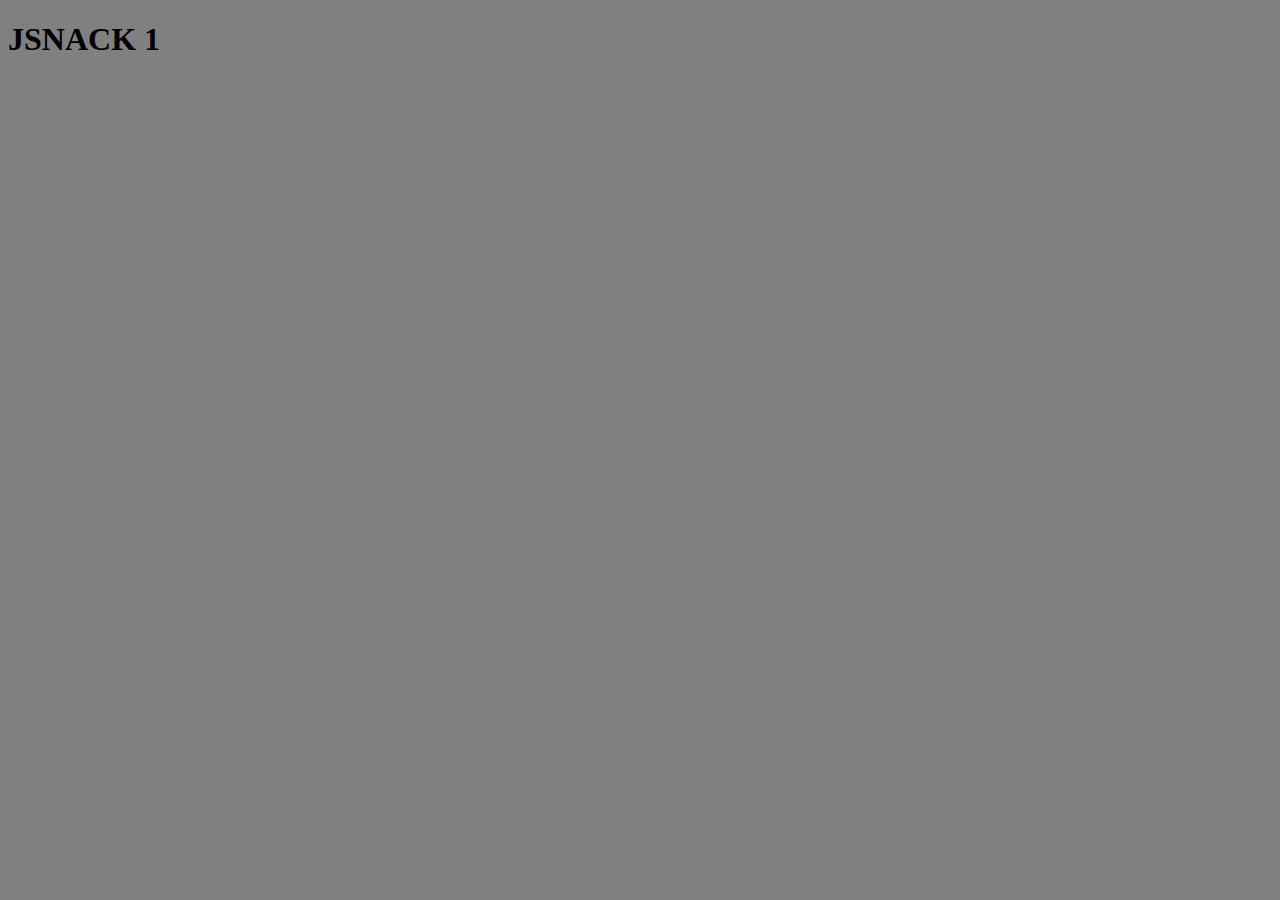
==== jsnack1/index.html @ 3f5e50f6 "first commit" ====
<!DOCTYPE html>
<html lang="en">
<head>
    <meta charset="UTF-8">
    <meta http-equiv="X-UA-Compatible" content="IE=edge">
    <meta name="viewport" content="width=device-width, initial-scale=1.0">
    <link href="https://cdn.jsdelivr.net/npm/bootstrap@5.1.3/dist/css/bootstrap.min.css" rel="stylesheet" integrity="sha384-1BmE4kWBq78iYhFldvKuhfTAU6auU8tT94WrHftjDbrCEXSU1oBoqyl2QvZ6jIW3" crossorigin="anonymous">
    <title>Jsnack 1</title>
</head>
<body style="background-color: gray;">
    <h1 class="text-center">JSNACK 1</h1>
    <script src="myscript.js"></script>
</body>
</html>
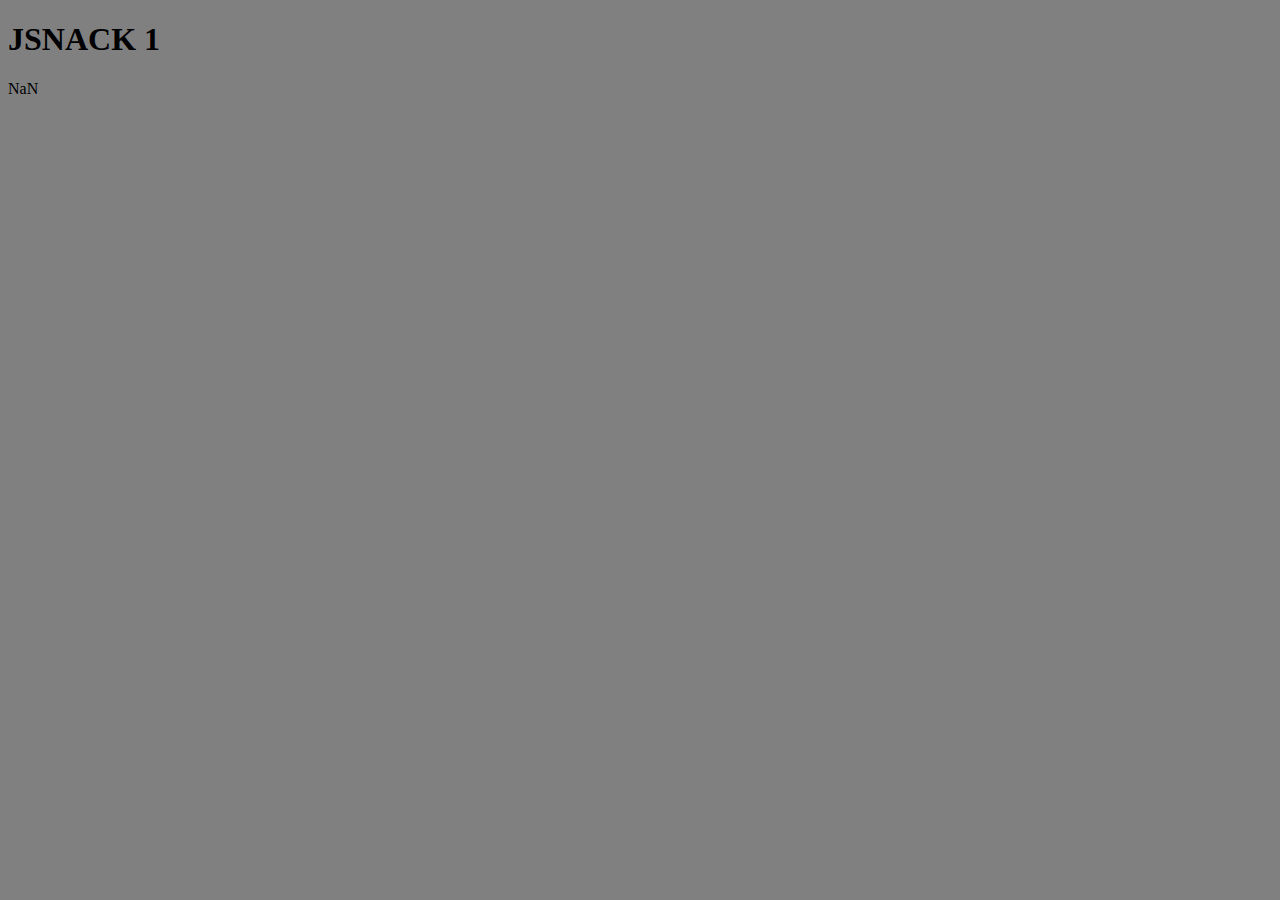
==== commit 0cf68540: "esercizio 3" ====
--- a/jsnack1/index.html
+++ b/jsnack1/index.html
@@ -9,6 +9,7 @@
 </head>
 <body style="background-color: gray;">
     <h1 class="text-center">JSNACK 1</h1>
+    <div class="text-center fs-1" id="demo"></div>
     <script src="myscript.js"></script>
 </body>
 </html>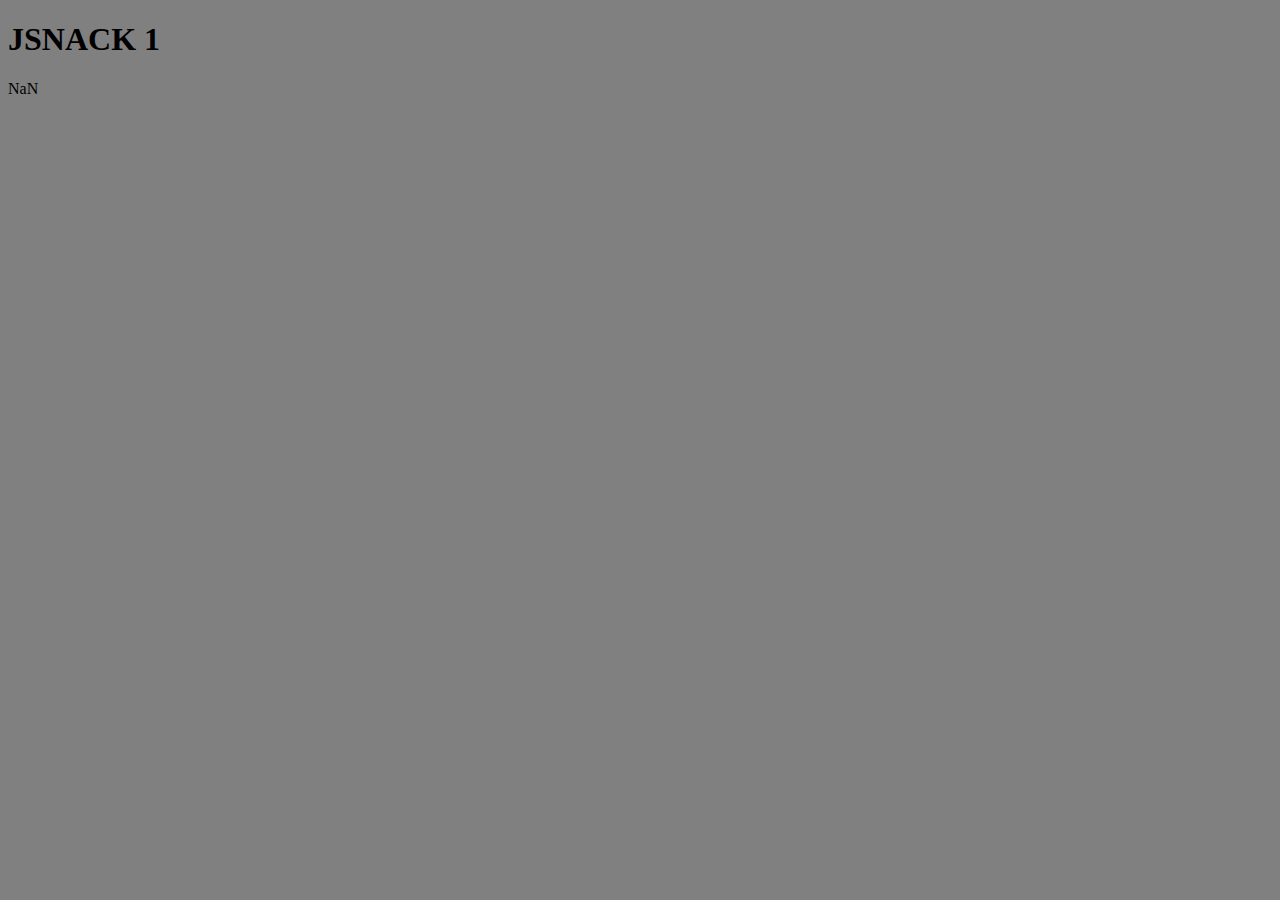
==== commit 71e1c535: "finito" ====
--- a/jsnack1/index.html
+++ b/jsnack1/index.html
@@ -8,7 +8,7 @@
     <title>Jsnack 1</title>
 </head>
 <body style="background-color: gray;">
-    <h1 class="text-center">JSNACK 1</h1>
+    <h1 class="text-center fs-1">JSNACK 1</h1>
     <div class="text-center fs-1" id="demo"></div>
     <script src="myscript.js"></script>
 </body>
